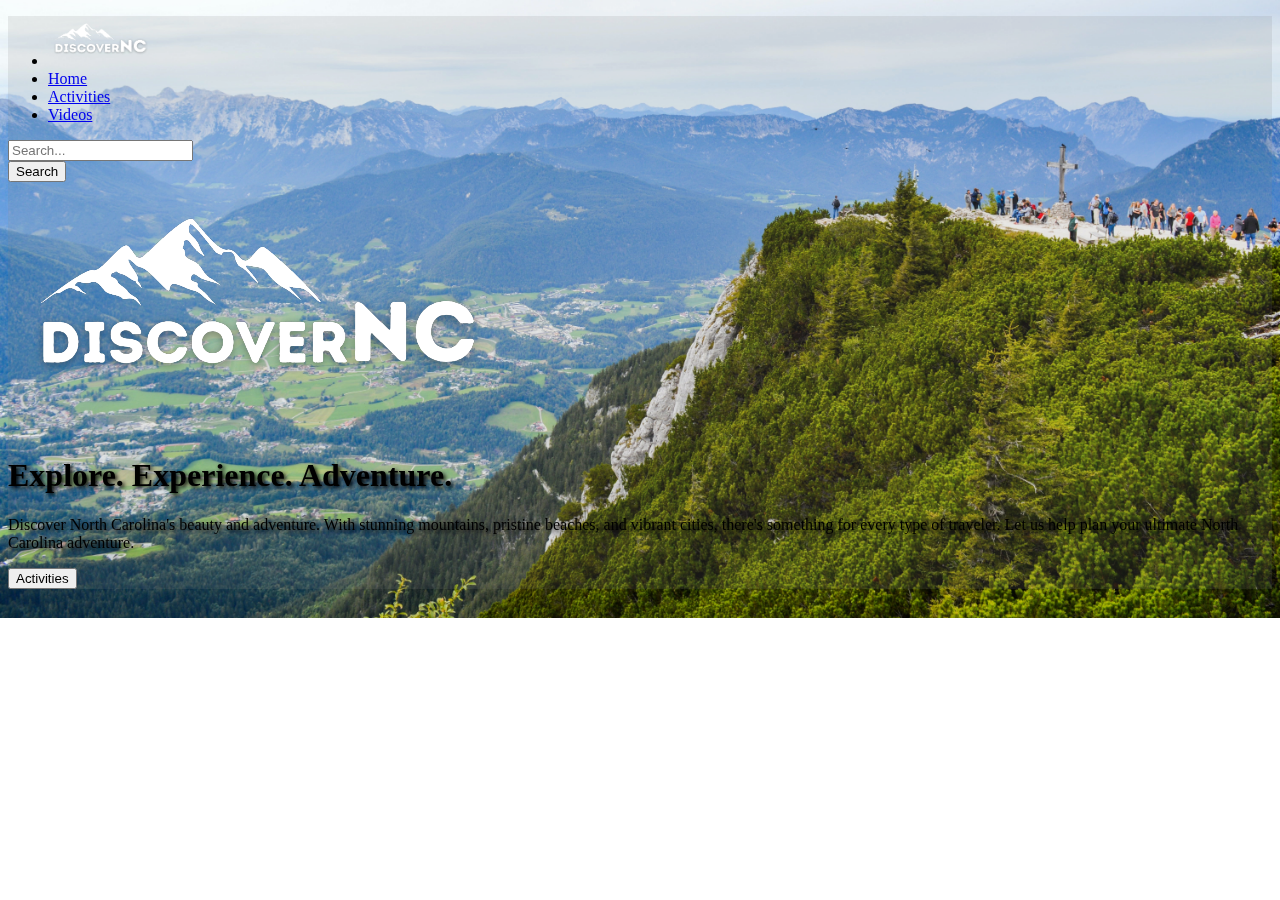
==== index.html @ 41d79227 "index.js" ====
<!doctype html>
<html lang="en">

<head>
  <meta charset="utf-8">
  <meta name="viewport" content="width=device-width, initial-scale=1">
  <title>Discover North Carolina</title>
  <link href="https://cdn.jsdelivr.net/npm/bootstrap@5.3.0-alpha3/dist/css/bootstrap.min.css" rel="stylesheet"
    integrity="sha384-KK94CHFLLe+nY2dmCWGMq91rCGa5gtU4mk92HdvYe+M/SXH301p5ILy+dN9+nJOZ" crossorigin="anonymous">
  <link rel="stylesheet" href="css/site.css">
  
</head>



<!--Site CONTENT Starts Here-->

<body>

  <!--NAVIGATION BAR-->
  <header class="p-2">
    <div class="container">
      <div class="d-flex flex-wrap align-items-center justify-content-center justify-content-lg-start">

        <ul class="nav col-12 col-lg-auto me-lg-auto mb-2 mt-2 justify-content-center mb-md-0">
          <li><img class="d-block mx-0 mb-0 px-1" src="../images/logo.png" alt="dicover nc" width="105" height="50">
          </li>
          <li><a href="index.html" class="nav-link px-3 text-dark">Home</a></li>
          <li><a href="pages/activities.html" class="nav-link px-3 text-primary">Activities</a></li>
          <li><a href="pages/videos.html" class="nav-link px-3 text-primary">Videos</a></li>
        </ul>

        <form class="col-12 col-lg-auto mb-3 mb-lg-0 me-lg-3" role="search">
          <input type="search" class="form-control form-control-dark text-bg-light" placeholder="Search..."
            aria-label="Search">
        </form>

        <div class="text-end">
          <button type="button" class="btn btn-outline-primary me-2">Search</button>
        </div>
      </div>
    </div>
  </header>




  <!--MAIN CONTENT ()-->
  <main>

    <!--HERO CONTENT-->
    <div class="px-4 py-5 my-5 text-center">
      <img class="d-block mx-auto mb-10" src="../images/logo.png" alt="dicover nc" width="500" height="250">
      <h1 class="display-5 fw-bold text-white" style="text-shadow: 2px 2px 4px rgb(0, 0, 0);">Explore. Experience.
        Adventure.</h1>
      <div class="col-lg-6 mx-auto">
        <p class="lead mb-4 text-white" style="text-shadow: 2px 2px 4px rgba(0, 0, 0, 0.889);" type="text">Discover
          North Carolina's beauty and adventure. With
          stunning mountains, pristine beaches, and vibrant cities, there's something for every type of traveler. Let us
          help plan your ultimate North Carolina adventure.</p>
        <div class="d-grid gap-2 d-sm-flex justify-content-sm-center">
          <button onclick="homePageActivitiesBtn()" type="button" class="btn btn-primary btn-lg px-4 gap-3">Activities</button>
        </div>
      </div>
    </div>

    
  <script src="https://cdn.jsdelivr.net/npm/bootstrap@5.3.0-alpha3/dist/js/bootstrap.bundle.min.js"
    integrity="sha384-ENjdO4Dr2bkBIFxQpeoTz1HIcje39Wm4jDKdf19U8gI4ddQ3GYNS7NTKfAdVQSZe"
    crossorigin="anonymous"></script>
  <script src="scripts/index.js"></script>
</body>

</html>
---- css/site.css ----
body{
    background-image: url("../images/homebg.jpg");
    background-size: cover;
    background-position: fixed;
    background-repeat: no-repeat;     
    /*backdrop-filter: blur(1px);*/
    backdrop-filter: brightness(15%);
    backdrop-filter: contrast(85%);
    backdrop-filter: saturation(100%);
    }
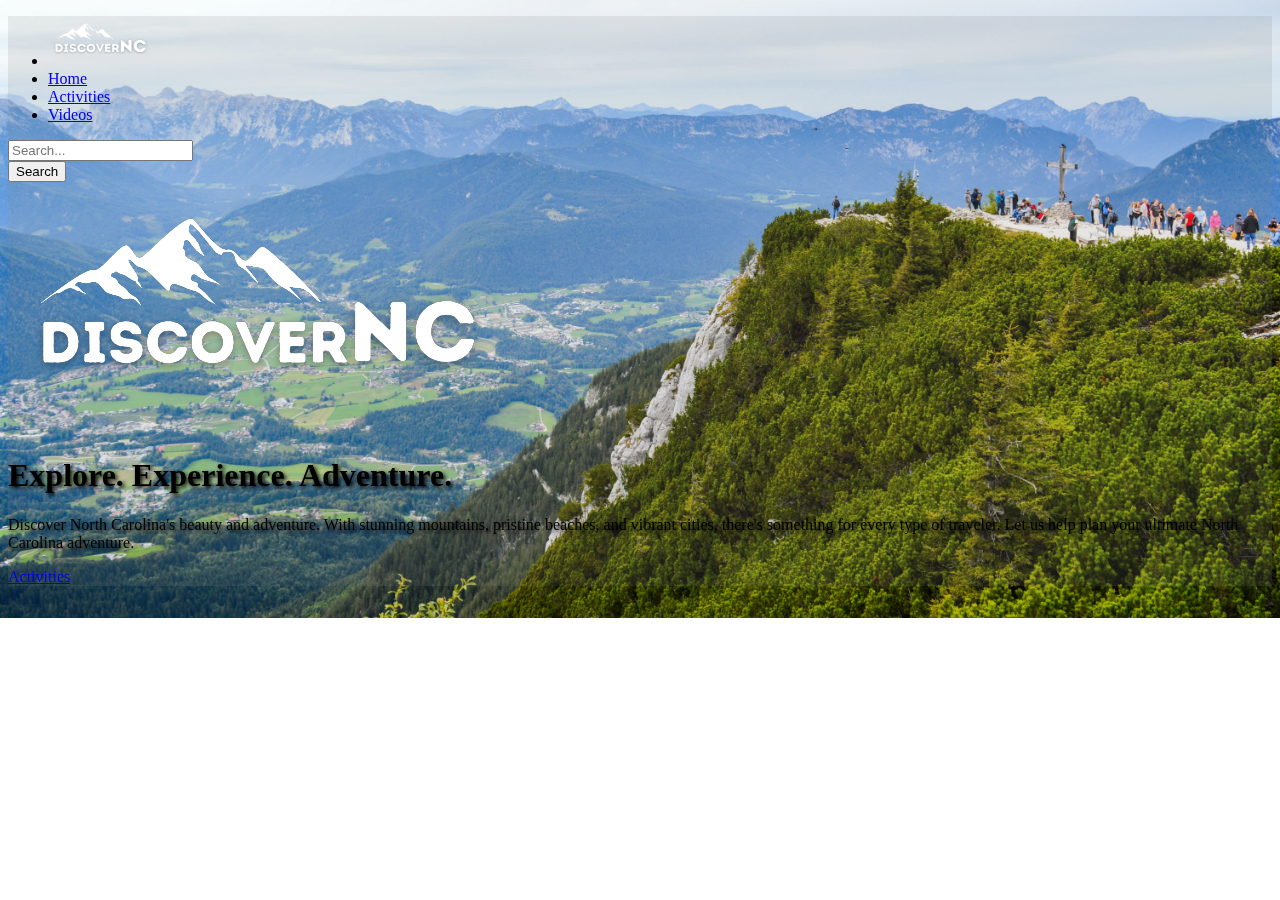
==== commit 3b73a07a: "activities.html" ====
--- a/index.html
+++ b/index.html
@@ -23,11 +23,11 @@
       <div class="d-flex flex-wrap align-items-center justify-content-center justify-content-lg-start">
 
         <ul class="nav col-12 col-lg-auto me-lg-auto mb-2 mt-2 justify-content-center mb-md-0">
-          <li><img class="d-block mx-0 mb-0 px-1" src="../images/logo.png" alt="dicover nc" width="105" height="50">
+          <li><img class="d-block mx-0 mb-0 px-1" src="images/logo.png" alt="dicover nc" width="105" height="50">
           </li>
           <li><a href="index.html" class="nav-link px-3 text-dark">Home</a></li>
-          <li><a href="pages/activities.html" class="nav-link px-3 text-primary">Activities</a></li>
-          <li><a href="pages/videos.html" class="nav-link px-3 text-primary">Videos</a></li>
+          <li><a href="activities.html" class="nav-link px-3 text-primary">Activities</a></li>
+          <li><a href="videos.html" class="nav-link px-3 text-primary">Videos</a></li>
         </ul>
 
         <form class="col-12 col-lg-auto mb-3 mb-lg-0 me-lg-3" role="search">
@@ -50,7 +50,7 @@
 
     <!--HERO CONTENT-->
     <div class="px-4 py-5 my-5 text-center">
-      <img class="d-block mx-auto mb-10" src="../images/logo.png" alt="dicover nc" width="500" height="250">
+      <img class="d-block mx-auto mb-10" src="images/logo.png" alt="dicover nc" width="500" height="250">
       <h1 class="display-5 fw-bold text-white" style="text-shadow: 2px 2px 4px rgb(0, 0, 0);">Explore. Experience.
         Adventure.</h1>
       <div class="col-lg-6 mx-auto">
@@ -59,7 +59,8 @@
           stunning mountains, pristine beaches, and vibrant cities, there's something for every type of traveler. Let us
           help plan your ultimate North Carolina adventure.</p>
         <div class="d-grid gap-2 d-sm-flex justify-content-sm-center">
-          <button onclick="homePageActivitiesBtn()" type="button" class="btn btn-primary btn-lg px-4 gap-3">Activities</button>
+          <a href="activities.html" class="btn btn-primary btn-lg px-4 gap-3">Activities</a>
+          <!-- <button onclick="window.location.href='activities.html';" type="button" class="btn btn-primary btn-lg px-4 gap-3">Activities</button> -->
         </div>
       </div>
     </div>
